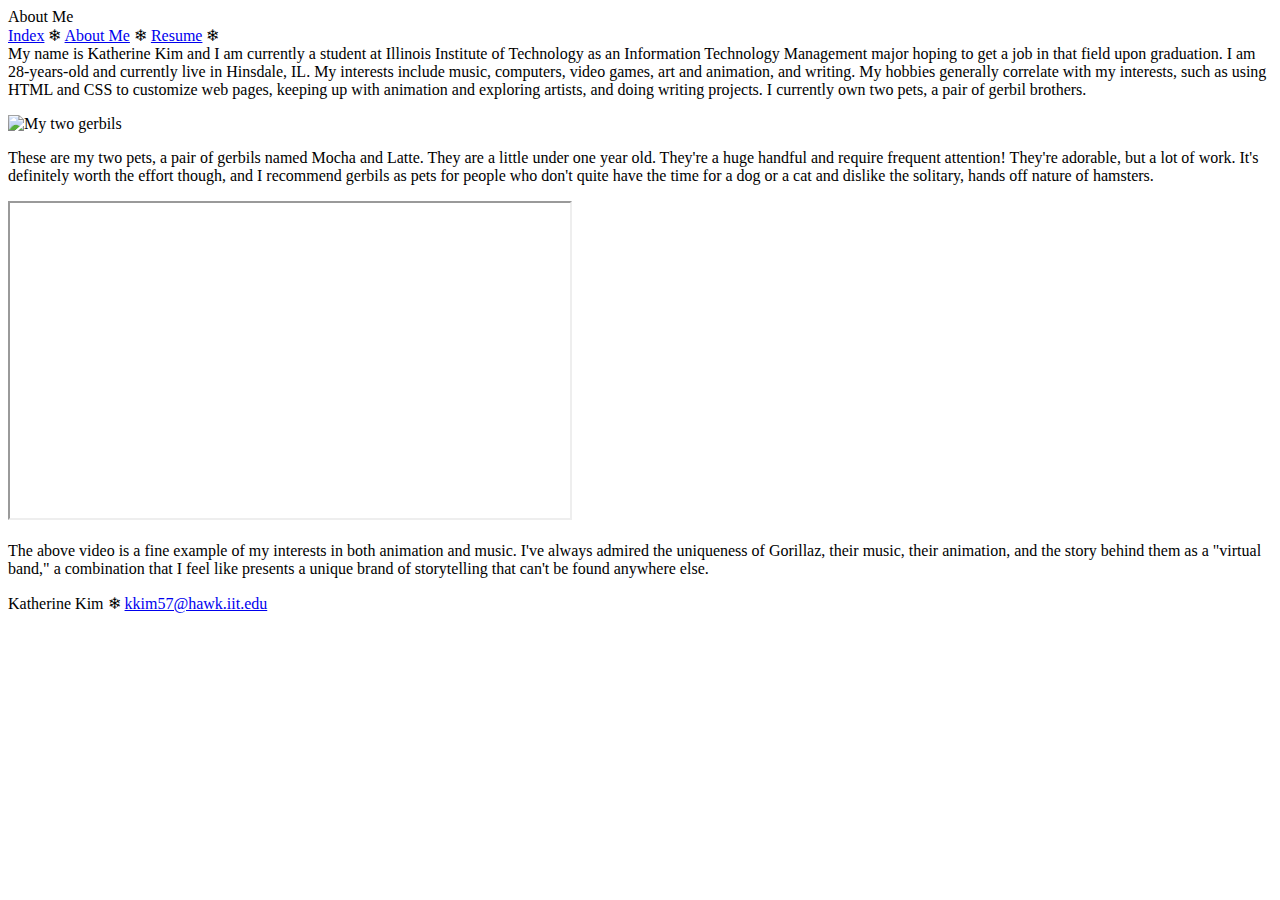
==== about.html @ 0ab6eb09 "Rename about to about.html" ====
<!DOCTYPE html>
<html lang="en">
<head>
  <meta charset="UTF-8">
    <title>Katherine Kim @ IIT</title>
    <link rel="stylesheet" type="text/css" href="style.css">
</head>
    <header>About Me</header>
    <nav>
        <a href="index">Index</a> ❄
        <a href="about">About Me</a> ❄
        <a href="resume">Resume</a> ❄
    </nav>
My name is Katherine Kim and I am currently a student at Illinois Institute of Technology as an Information Technology Management major hoping to get a job in that field upon graduation. I am 28-years-old and currently live in Hinsdale, IL. My interests include music, computers, video games, art and animation, and writing. My hobbies generally correlate with my interests, such as using HTML and CSS to customize web pages, keeping up with animation and exploring artists, and doing writing projects. I currently own two pets, a pair of gerbil brothers.
  <p>
  <IMG class="displayed" src="https://raw.githubusercontent.com/kkim57/kkim57.github.io/master/Project%202/gerbs.jpg" alt="My two gerbils">
  <p>
  These are my two pets, a pair of gerbils named Mocha and Latte. They are a little under one year old. They're a huge handful and require frequent attention! They're adorable, but a lot of work. It's definitely worth the effort though, and I recommend gerbils as pets for people who don't quite have the time for a dog or a cat and dislike the solitary, hands off nature of hamsters.
  <p>
  <iframe width="560" height="315" src="https://www.youtube.com/embed/WXR-bCF5dbM" allowfullscreen></iframe>
  <br><br>
  The above video is a fine example of my interests in both animation and music. I've always admired the uniqueness of Gorillaz, their music, their animation, and the story behind them as a "virtual band," a combination that I feel like presents a unique brand of storytelling that can't be found anywhere else.
<footer>
  <p>Katherine Kim ❄ 
  <a href="kkim57@hawk.iit.edu">kkim57@hawk.iit.edu</a></p>
</footer>
</html>
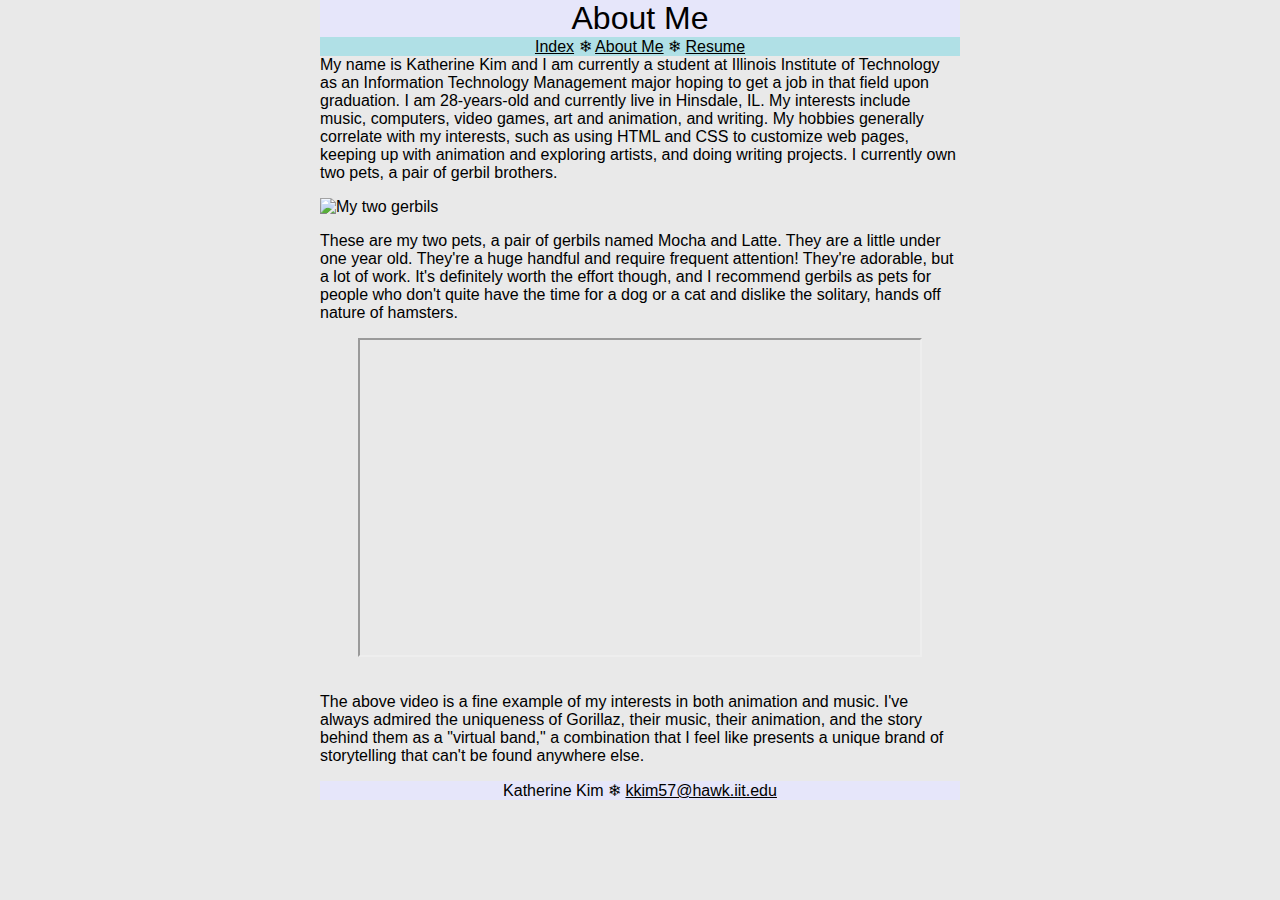
==== commit 1b0dd274: "Update about.html" ====
--- a/about.html
+++ b/about.html
@@ -3,17 +3,17 @@
 <head>
   <meta charset="UTF-8">
     <title>Katherine Kim @ IIT</title>
-    <link rel="stylesheet" type="text/css" href="style.css">
+    <link rel="stylesheet" type="text/css" href="css/style.css">
 </head>
     <header>About Me</header>
     <nav>
         <a href="index">Index</a> ❄
         <a href="about">About Me</a> ❄
-        <a href="resume">Resume</a> ❄
+        <a href="resume">Resume</a>
     </nav>
 My name is Katherine Kim and I am currently a student at Illinois Institute of Technology as an Information Technology Management major hoping to get a job in that field upon graduation. I am 28-years-old and currently live in Hinsdale, IL. My interests include music, computers, video games, art and animation, and writing. My hobbies generally correlate with my interests, such as using HTML and CSS to customize web pages, keeping up with animation and exploring artists, and doing writing projects. I currently own two pets, a pair of gerbil brothers.
   <p>
-  <IMG class="displayed" src="https://raw.githubusercontent.com/kkim57/kkim57.github.io/master/Project%202/gerbs.jpg" alt="My two gerbils">
+  <IMG class="displayed" src="https://raw.githubusercontent.com/kkim57/kkim57.github.io/master/Project%203/gerbs.jpg" alt="My two gerbils">
   <p>
   These are my two pets, a pair of gerbils named Mocha and Latte. They are a little under one year old. They're a huge handful and require frequent attention! They're adorable, but a lot of work. It's definitely worth the effort though, and I recommend gerbils as pets for people who don't quite have the time for a dog or a cat and dislike the solitary, hands off nature of hamsters.
   <p>
--- a/css/style.css
+++ b/css/style.css
@@ -0,0 +1,72 @@
+html{
+ 	 vertical-align: baseline;
+ 	 font-weight: inherit;
+	 font-style: inherit;
+	 font-size: inherit;
+	 border: 0 none;
+ 	 outline: 0;
+ 	 padding: 0;
+ 	 margin: auto;
+}
+
+/*display as block*/
+
+header, body, nav, footer, h1 {
+	display: block;
+	height: 100%;
+	margin: auto;
+}
+
+body{
+	background-color: #e9e9e9;
+	font-family: "Helvectica", sans-serif;
+	width: 50%;
+}
+
+nav{
+	background-color: powderblue;
+	font-family: "Helvectica", sans-serif;
+	text-align: center;
+}
+
+header{
+	background-color: #E6E6FA;
+	font-family: "Helvectica", sans-serif;
+	font-size: 2em;
+	text-align: center;
+}
+
+h1{
+	background-color: #F781D8;
+	text-align: center;
+	font-size: 100%;
+}
+
+Footer{
+	background-color: #E6E6FA;
+	font-family: "Helvectica", sans-serif;
+	text-align: center;
+}
+
+ul{
+	font-family: "Helvectica", sans-serif;
+}
+
+a:link{
+	color: #000000;
+}
+
+a:visited{
+	color: #000000;
+}
+
+iframe {
+    display: block;
+    margin: auto;
+    text-align: center;
+}
+
+IMG.displayed {
+    display: block;
+    margin-left: auto;
+    margin-right: auto }
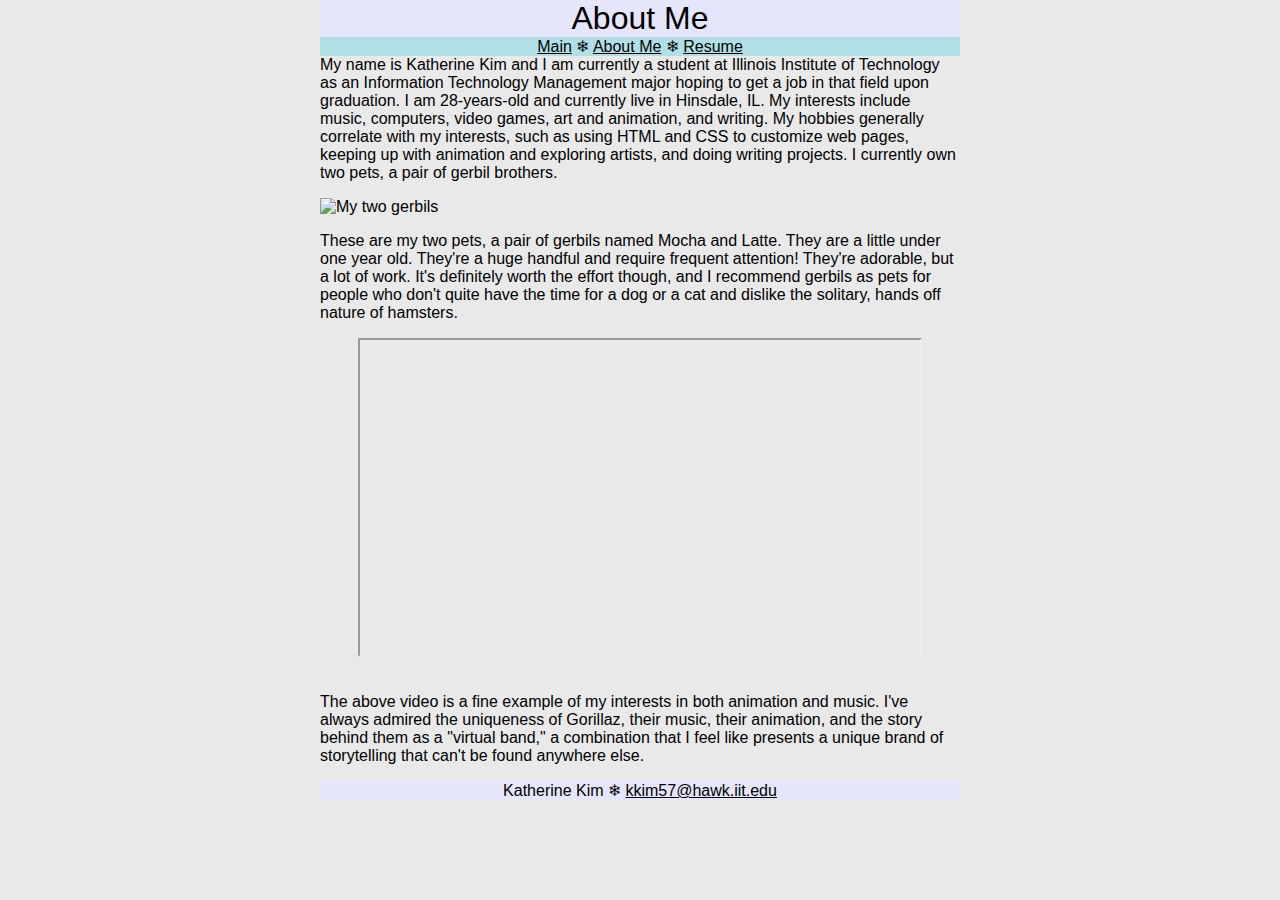
==== commit 7cf5ebcc: "Update about.html" ====
--- a/about.html
+++ b/about.html
@@ -7,7 +7,7 @@
 </head>
     <header>About Me</header>
     <nav>
-        <a href="index">Index</a> ❄
+        <a href="index">Main</a> ❄
         <a href="about">About Me</a> ❄
         <a href="resume">Resume</a>
     </nav>
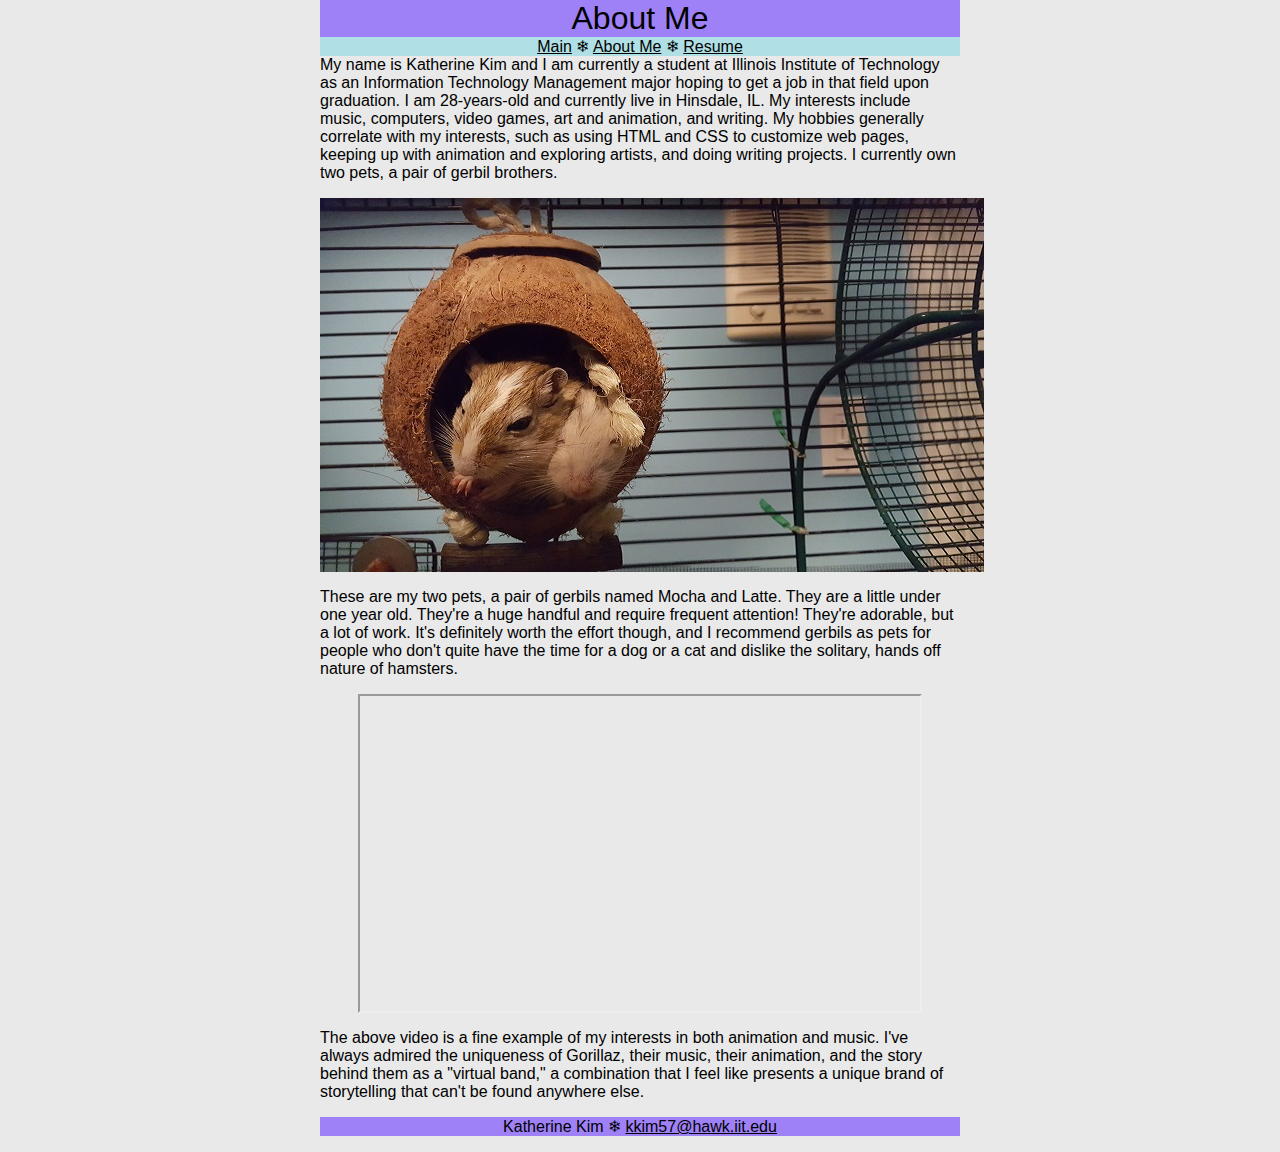
==== commit b1f1a993: "Update about.html" ====
--- a/about.html
+++ b/about.html
@@ -1,10 +1,10 @@
 <!DOCTYPE html>
 <html lang="en">
-<head>
-  <meta charset="UTF-8">
-    <title>Katherine Kim @ IIT</title>
-    <link rel="stylesheet" type="text/css" href="css/style.css">
-</head>
+  <head>
+    <meta charset="UTF-8">
+      <title>Katherine Kim @ IIT</title>
+      <link rel="stylesheet" type="text/css" href="css/style.css">
+  </head>
     <header>About Me</header>
     <nav>
         <a href="index">Main</a> ❄
@@ -12,16 +12,16 @@
         <a href="resume">Resume</a>
     </nav>
 My name is Katherine Kim and I am currently a student at Illinois Institute of Technology as an Information Technology Management major hoping to get a job in that field upon graduation. I am 28-years-old and currently live in Hinsdale, IL. My interests include music, computers, video games, art and animation, and writing. My hobbies generally correlate with my interests, such as using HTML and CSS to customize web pages, keeping up with animation and exploring artists, and doing writing projects. I currently own two pets, a pair of gerbil brothers.
-  <p>
-  <IMG class="displayed" src="https://raw.githubusercontent.com/kkim57/kkim57.github.io/master/Project%203/gerbs.jpg" alt="My two gerbils">
-  <p>
+    <p>
+    <IMG class="displayed" src="media/gerbs.jpg" alt="My two gerbils">
+    <p>
   These are my two pets, a pair of gerbils named Mocha and Latte. They are a little under one year old. They're a huge handful and require frequent attention! They're adorable, but a lot of work. It's definitely worth the effort though, and I recommend gerbils as pets for people who don't quite have the time for a dog or a cat and dislike the solitary, hands off nature of hamsters.
-  <p>
-  <iframe width="560" height="315" src="https://www.youtube.com/embed/WXR-bCF5dbM" allowfullscreen></iframe>
-  <br><br>
+    <p>
+    <iframe width="560" height="315" src="https://www.youtube.com/embed/WXR-bCF5dbM" allowfullscreen></iframe>
+    <p>
   The above video is a fine example of my interests in both animation and music. I've always admired the uniqueness of Gorillaz, their music, their animation, and the story behind them as a "virtual band," a combination that I feel like presents a unique brand of storytelling that can't be found anywhere else.
-<footer>
+  <footer>
   <p>Katherine Kim ❄ 
   <a href="kkim57@hawk.iit.edu">kkim57@hawk.iit.edu</a></p>
-</footer>
+  </footer>
 </html>
--- a/css/style.css
+++ b/css/style.css
@@ -30,7 +30,7 @@
 }
 
 header{
-	background-color: #E6E6FA;
+	background-color: #9F81F7;
 	font-family: "Helvectica", sans-serif;
 	font-size: 2em;
 	text-align: center;
@@ -42,8 +42,8 @@
 	font-size: 100%;
 }
 
-Footer{
-	background-color: #E6E6FA;
+footer{
+	background-color: #9F81F7;
 	font-family: "Helvectica", sans-serif;
 	text-align: center;
 }
